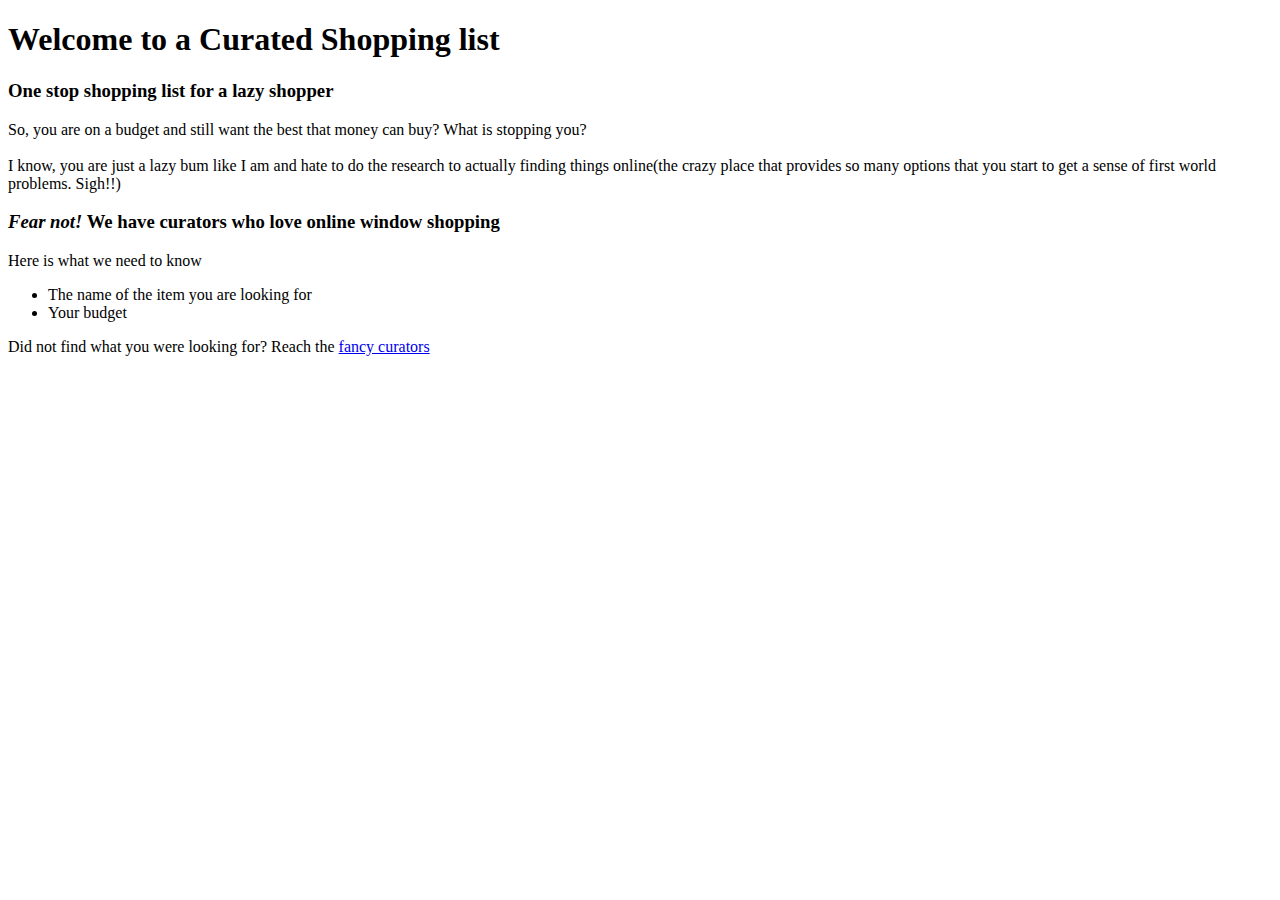
==== unit_1/index.html @ 407763ab "unit1" ====
<!DOCTYPE html>
<html>
<head>
	<title>Curated Catalog</title>
	<link rel="stylesheet" type="text/css" href="css/main.css">
</head>
<body>
	<h1>Welcome to a Curated Shopping list</h1>
	<h3>One stop shopping list for a lazy shopper</h3>
		<p>So, you are on a budget and still want the best that money can buy? What is stopping you?<br><br> I know, you are just a lazy bum like I am and hate to do the research to actually finding things online(the crazy place that provides so many options that you start to get a sense of first world problems. Sigh!!)<br></p>
		<h3><em>Fear not!</em> We have curators who love online window shopping<br></h3>

		<p>Here is what we need to know</p>
		<ul>
			<li>The name of the item you are looking for </li>
			<li>Your budget</li>
		</ul>
		<p>Did not find what you were looking for? Reach the <a href="#">fancy curators</a></p>

</body>
</html>
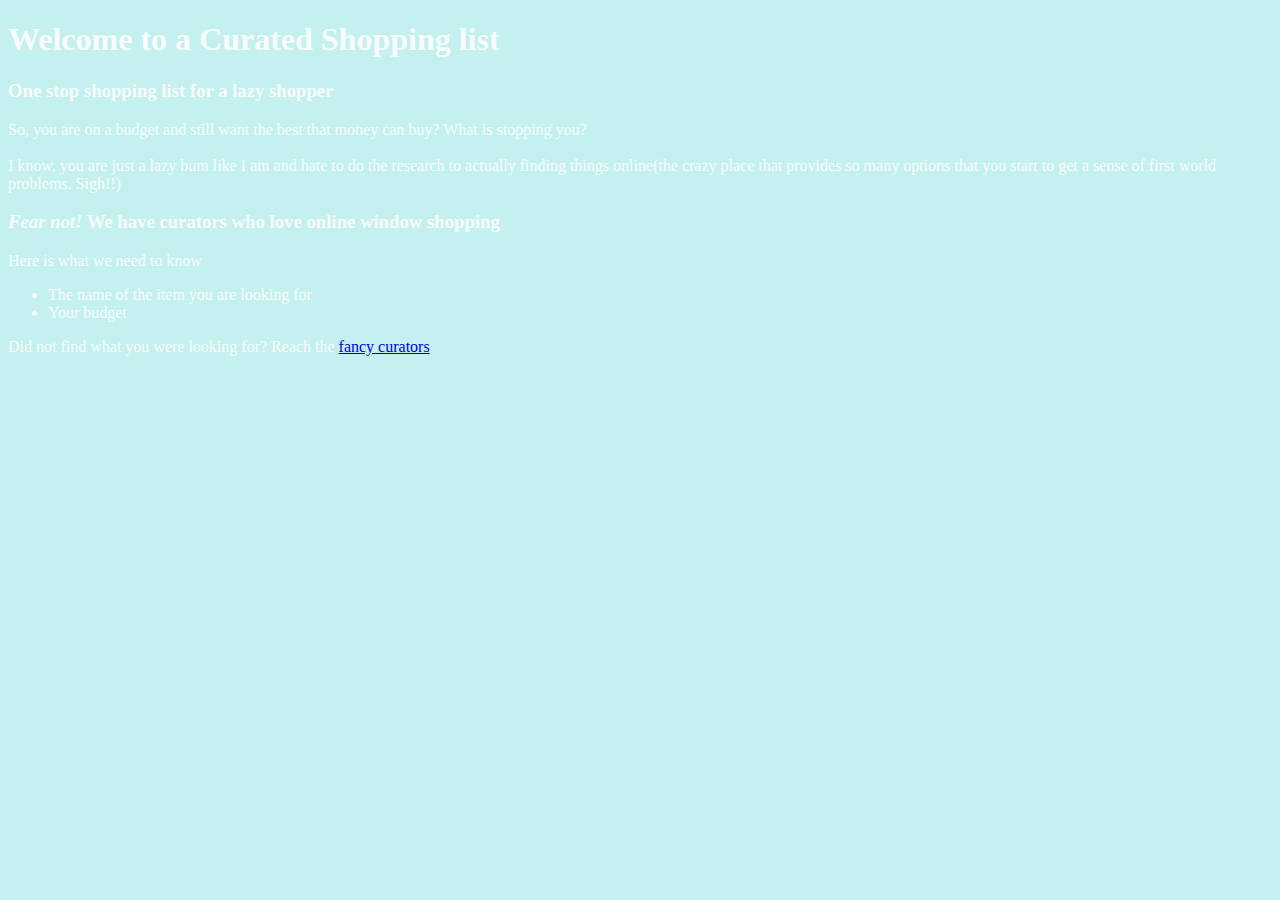
==== commit 503f22b7: "style sheet name update" ====
--- a/unit_1/index.html
+++ b/unit_1/index.html
@@ -2,7 +2,7 @@
 <html>
 <head>
 	<title>Curated Catalog</title>
-	<link rel="stylesheet" type="text/css" href="css/main.css">
+	<link rel="stylesheet" type="text/css" href="css/style.css">
 </head>
 <body>
 	<h1>Welcome to a Curated Shopping list</h1>
--- a/unit_1/css/style.css
+++ b/unit_1/css/style.css
@@ -0,0 +1,6 @@
+body{background: #C4F1EF; 
+	text-align: left;
+}
+h1,p,h3,ul{font-family: verdana; color: #F7FCFC; text-align: left;}
+ul li{text-align: left;}
+
